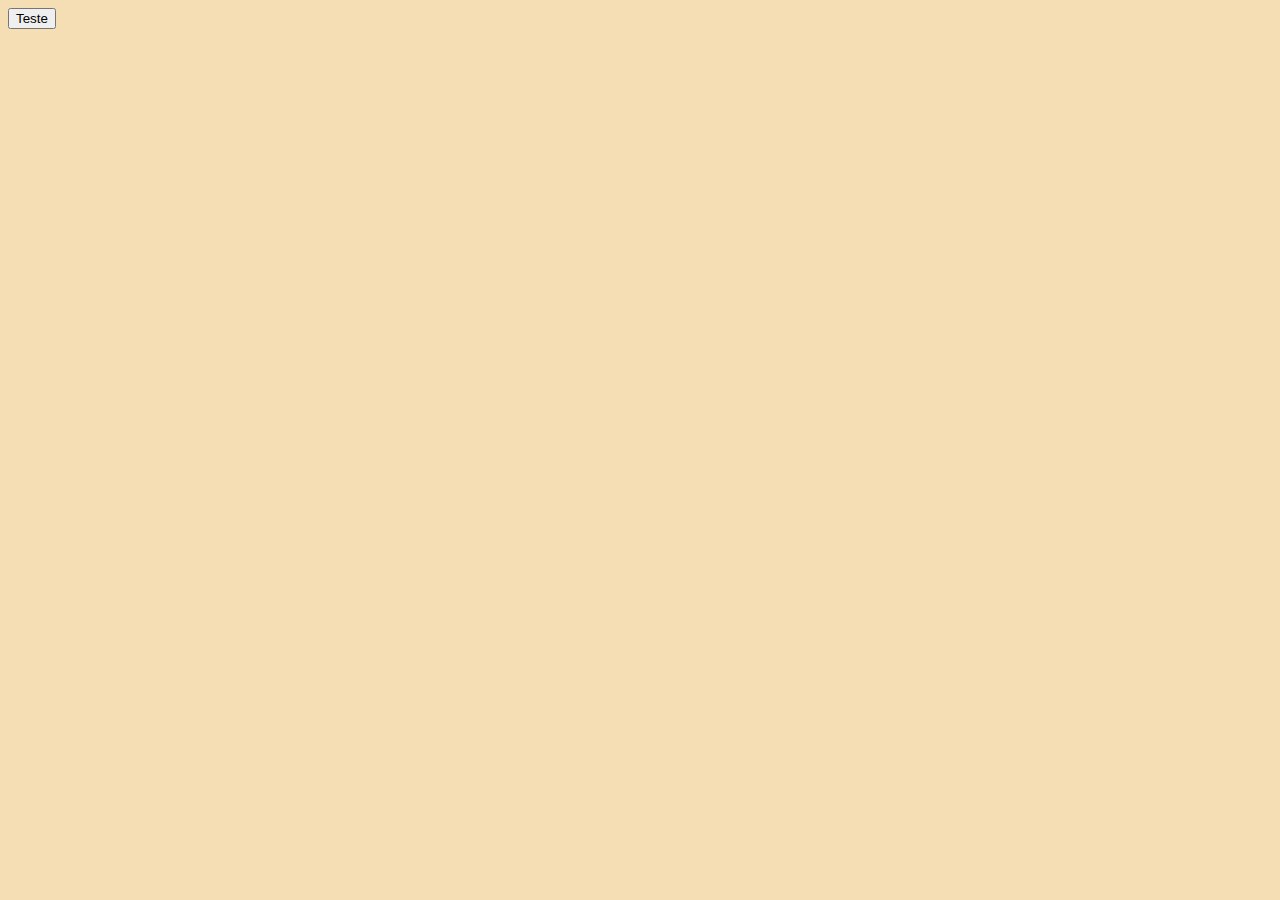
==== index.html @ 539ee050 "29/05" ====
<!DOCTYPE html>
<html lang="pt-br">
<head>
    <meta charset="UTF-8">
    <meta http-equiv="X-UA-Compatible" content="IE=edge">
    <meta name="viewport" content="width=device-width, initial-scale=1.0">
    <title>Capsula do Tempo</title>
</head>
<link rel="stylesheet" href="./estilo/base.css">

<body>
    <header>
        <span id="textoHeader"></span>
    </header>
    
    <button id="btnTeste">Teste</button>
    <script src="./script/script.js"></script>

</body>
</html>
---- estilo/base.css ----
body{
    background-color: wheat;
}
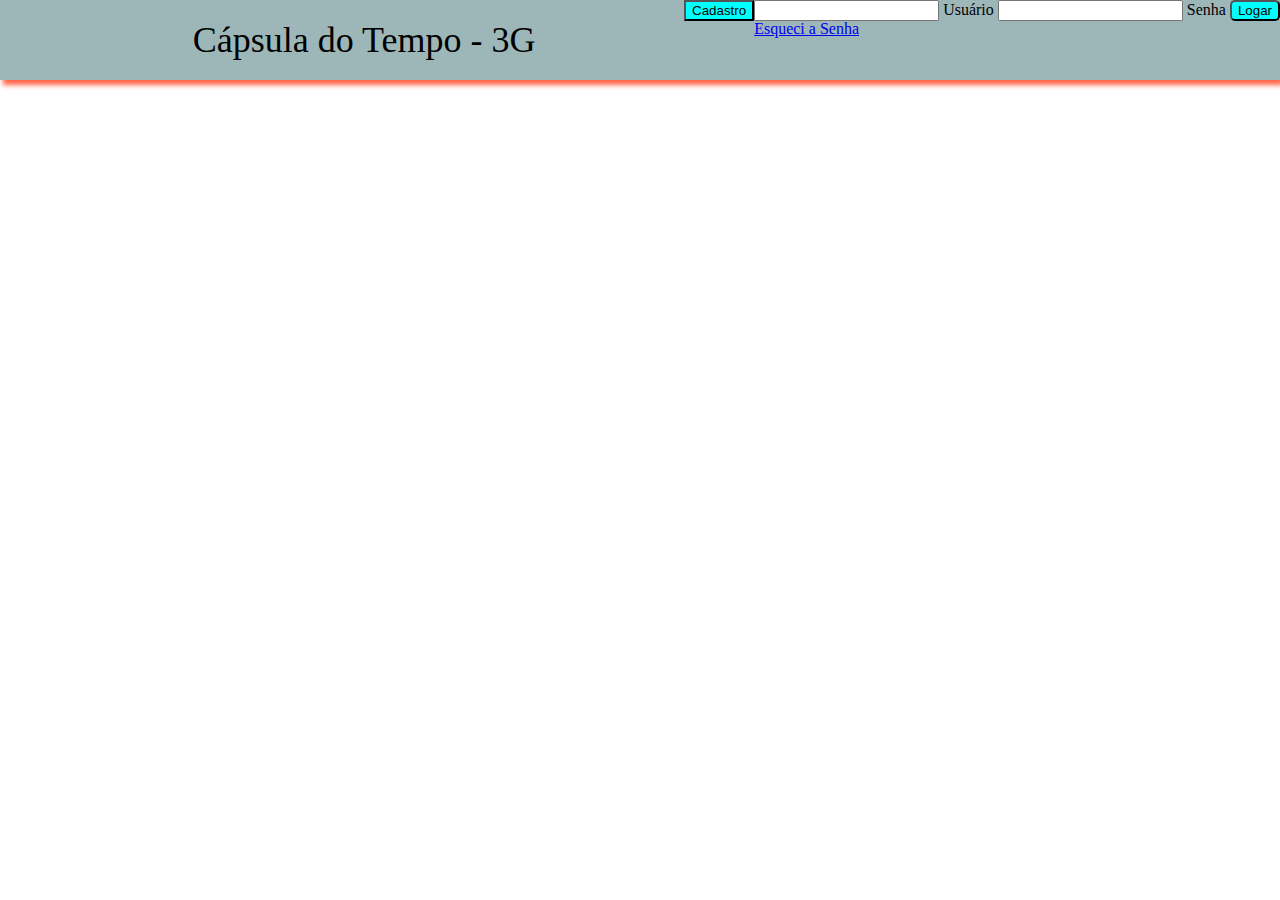
==== commit 4e2b42a2: "05/06" ====
--- a/index.html
+++ b/index.html
@@ -7,14 +7,41 @@
     <title>Capsula do Tempo</title>
 </head>
 <link rel="stylesheet" href="./estilo/base.css">
+<script src="./script/script.js"></script>
 
 <body>
-    <header>
-        <span id="textoHeader"></span>
+    <header class="barra">
+        <div class="barra_conteudo">
+            <div class="barra_info">
+                <h1>Cápsula do Tempo - 3G</h1>
+            </div>
+            <div class="barra_cadastro">
+                
+               <a href="cadastro.html"> <button class="btn">Cadastro</button></a>
+
+            </div>
+            <div class="barra_login">
+                <div class="form_base">
+                    <form class="login">
+                        <input type="text" id="usuario" name="usuario" class="login_usuario"> 
+                        <label for="usuario">Usuário</label>
+                        <input type="password" id="senha" name="senha" class="login_usuario">
+                        <label for="senha">Senha</label>
+                        <button class="btn" type="submit">Logar</button>
+                        
+
+
+                    </form>
+                </div>
+                <div class="form_esqueci_senha">
+                    <a href="esqueci_senha.html">Esqueci a Senha</a>
+
+                </div>
+            </div>
+        </div>
     </header>
     
-    <button id="btnTeste">Teste</button>
-    <script src="./script/script.js"></script>
+    
 
 </body>
 </html>--- a/estilo/base.css
+++ b/estilo/base.css
@@ -1,3 +1,30 @@
-body{
-    background-color: wheat;
-}+ @import url(reset.css);
+ .barra{
+    width: 100vw;
+
+
+}
+ .barra_conteudo {
+    background-color: rgb(157, 183, 185);
+    width: 100vw;
+    height: 80px;
+    display: flex;
+    flex-direction: row;
+    justify-content: end;
+    color: black;
+    box-shadow: 3px 5px 5px tomato;
+ }
+ .btn {
+    background-color: aqua;
+    cursor: pointer;
+ }
+ .login button {
+    border-radius: 5px;
+ }
+ .barra_info {
+    width: 50vw;
+    display: flex;
+    justify-content: center;
+    align-items: center;
+    font-size: 36px;
+ }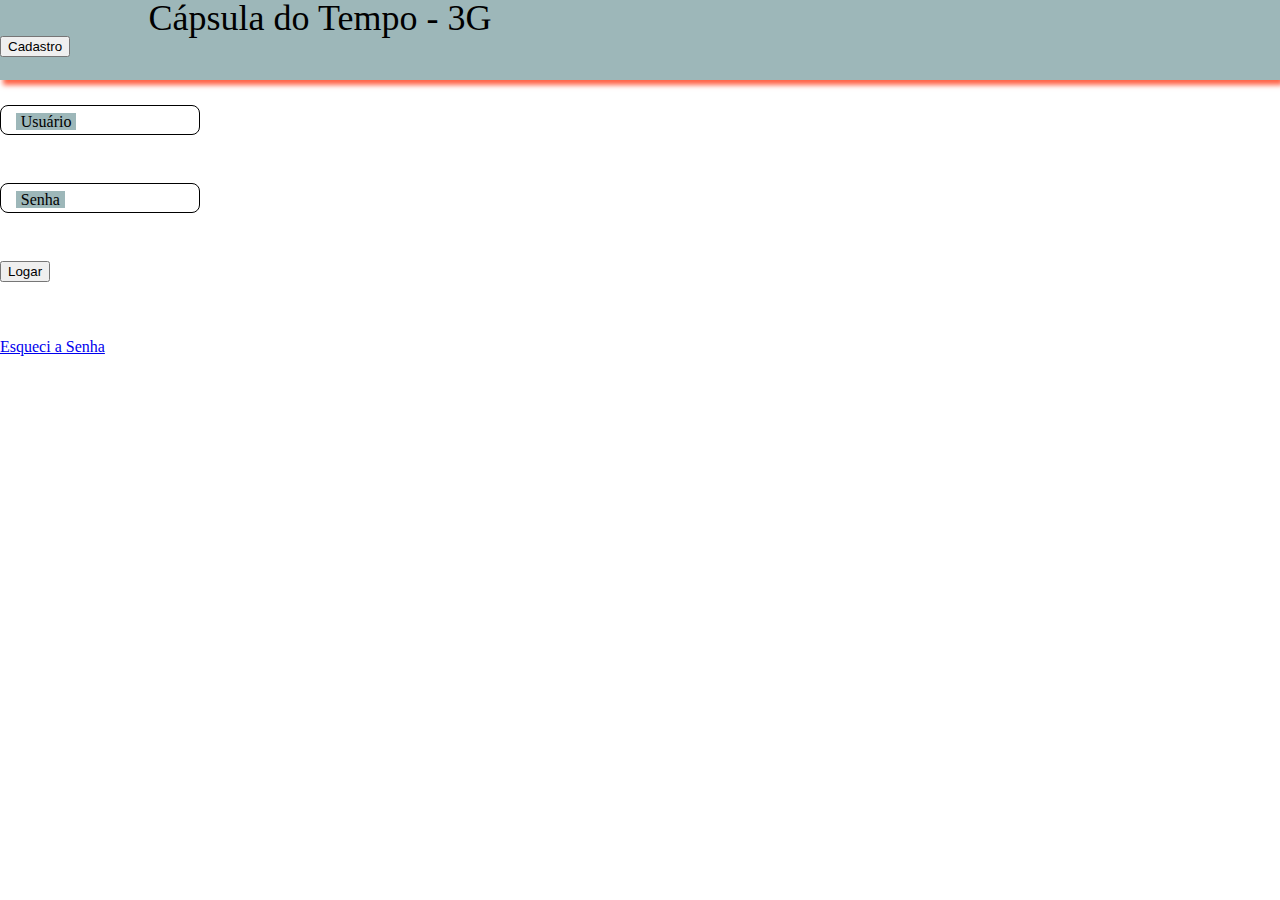
==== commit 605b10ec: "19/06" ====
--- a/index.html
+++ b/index.html
@@ -13,6 +13,7 @@
     <header class="barra">
         <div class="barra_conteudo">
             <div class="barra_info">
+                
                 <h1>Cápsula do Tempo - 3G</h1>
             </div>
             <div class="barra_cadastro">
@@ -23,12 +24,18 @@
             <div class="barra_login">
                 <div class="form_base">
                     <form class="login">
-                        <input type="text" id="usuario" name="usuario" class="login_usuario"> 
+                    <div class="campoInput">
+
+                        <input type="text" id="usuario" name="usuario" class="login_usuario" required> 
                         <label for="usuario">Usuário</label>
-                        <input type="password" id="senha" name="senha" class="login_usuario">
+                    </div>
+                    <div class="campoInput">
+                        <input type="password" id="senha" name="senha" class="login_usuario" required>
                         <label for="senha">Senha</label>
-                        <button class="btn" type="submit">Logar</button>
-                        
+                    </div>
+                    <div class="campoInput">
+                        <button type="submit">Logar</button>
+                    </div>
 
 
                     </form>
--- a/estilo/base.css
+++ b/estilo/base.css
@@ -1,30 +1,62 @@
  @import url(reset.css);
+ :root {
+     --cor-fundo-barra: rgb(157, 183, 185); 
+ }
  .barra{
     width: 100vw;
 
 
 }
  .barra_conteudo {
-    background-color: rgb(157, 183, 185);
+    background-color: var(--cor-fundo-barra);
     width: 100vw;
     height: 80px;
-    display: flex;
-    flex-direction: row;
-    justify-content: end;
     color: black;
     box-shadow: 3px 5px 5px tomato;
  }
- .btn {
-    background-color: aqua;
-    cursor: pointer;
- }
- .login button {
-    border-radius: 5px;
- }
+
  .barra_info {
     width: 50vw;
     display: flex;
     justify-content: center;
     align-items: center;
     font-size: 36px;
- }+ }
+ .campoInput {
+   width: 200px;
+   height: 30px;
+   position: relative;
+   margin: 3rem 0;
+ }
+ .campoInput input {
+   position: absolute;
+   inset: 0;
+   background-color: transparent;
+   padding: 0 1rem;
+   font-size: 1rem;
+   outline: none;
+   border: 1px solid black;
+   border-radius: .5rem;
+   color: black;
+ }
+ .campoInput label {
+   position: relative;
+   top: 30%;
+   left: 1rem;
+   transform: translateY(-30%);
+   color: black;
+   font-size: 1rem;
+   pointer-events: none;
+   padding: 0 .3rem;
+   background-color: var(--cor-fundo-barra);
+   transition: 200ms ease-in-out top,
+               200ms ease-in-out font-size,
+               200ms ease-in-out color;       
+ }
+ .campoInput input:focus + label,
+ .campoInput input:valid + label {
+   top: -20px;
+   font-size: .8rem;
+   color: black;
+
+ }
